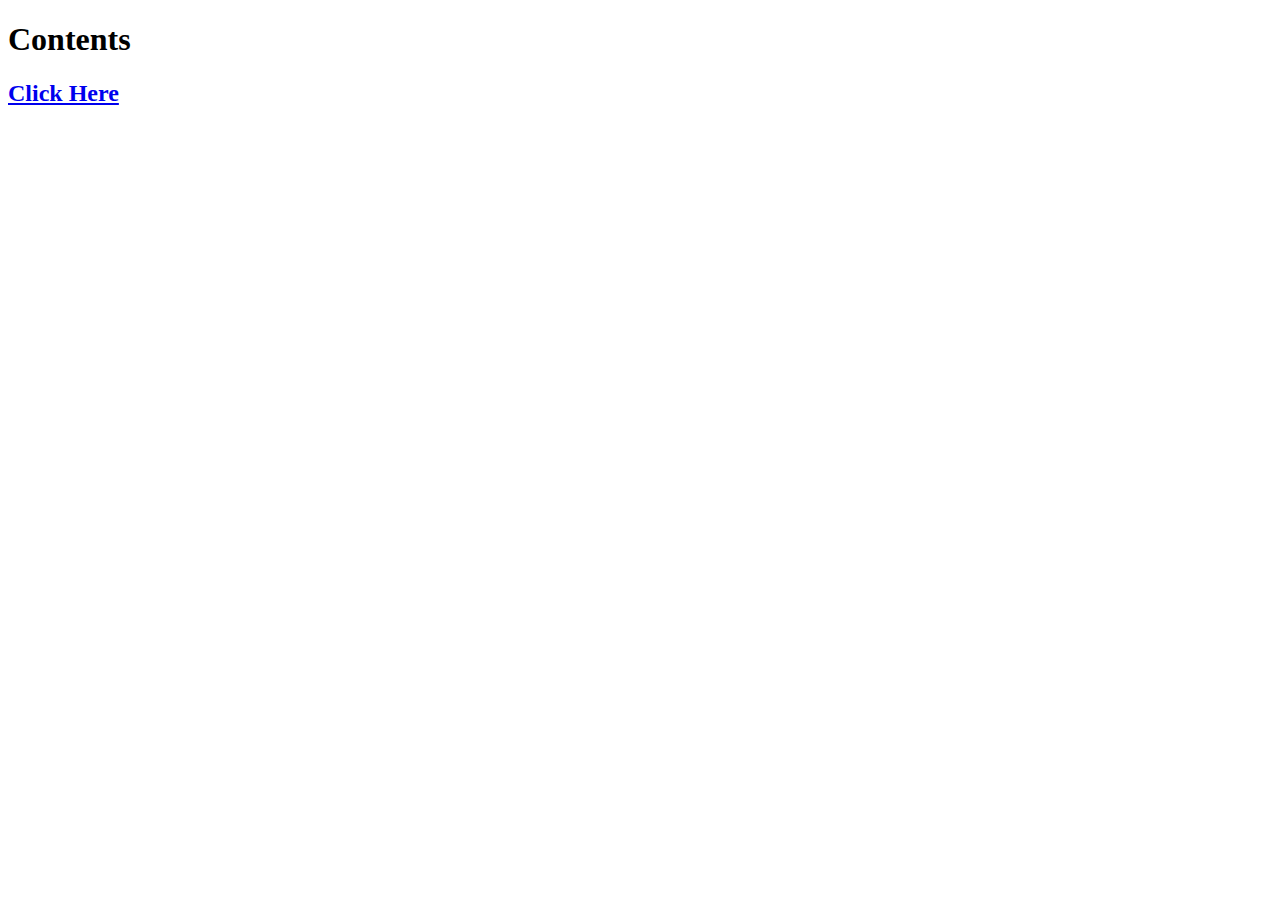
==== about.html @ b2e40f3e "Update" ====
<!DOCTYPE html>
<html lang="en">
<head>
    <meta charset="UTF-8">
    <meta http-equiv="X-UA-Compatible" content="IE-edge">
    <meta name="viewport" content="width=device-width, initial-scale=1.0">
    <title>Main Page</title>
</head>
<body>
    <div class = "container">
        <h1>
            Contents
        </h1>
        <a href="./index.html"><h2>Click Here</h2></a>
    </div>
</body>
</html>
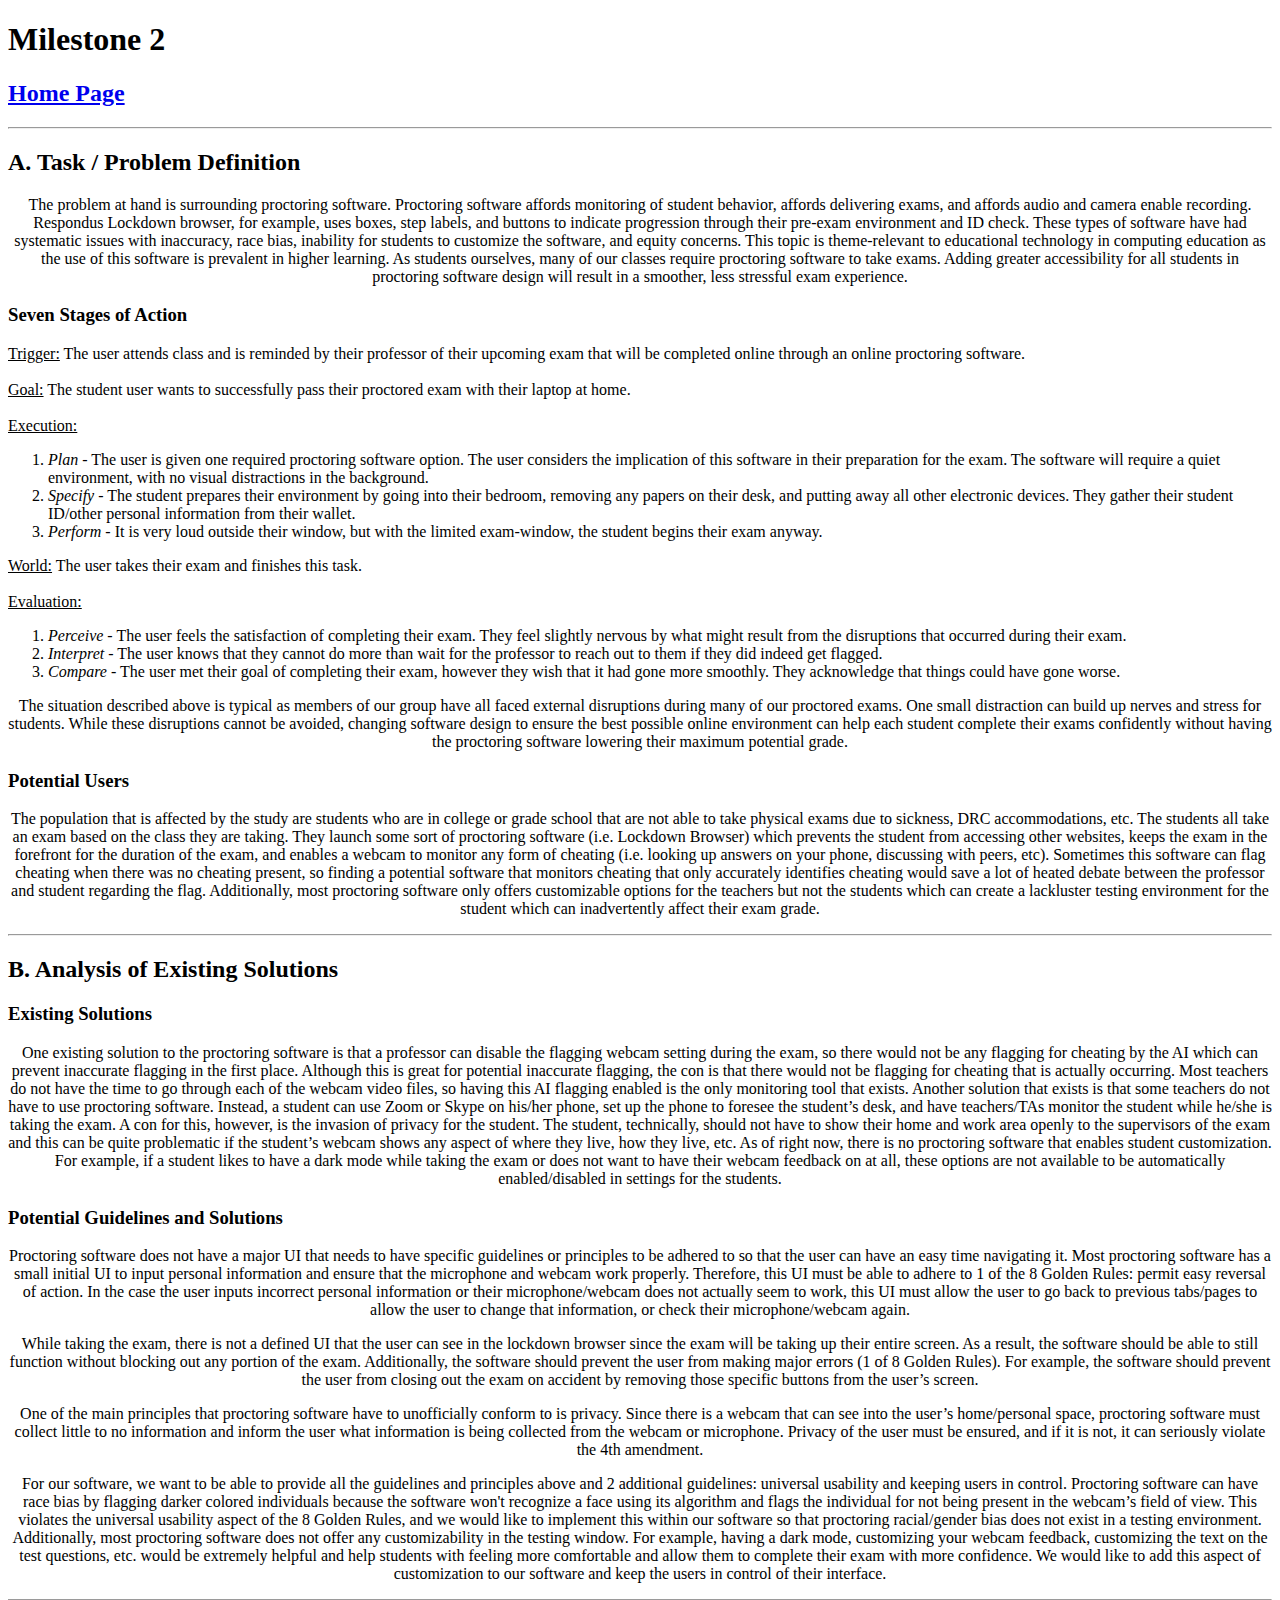
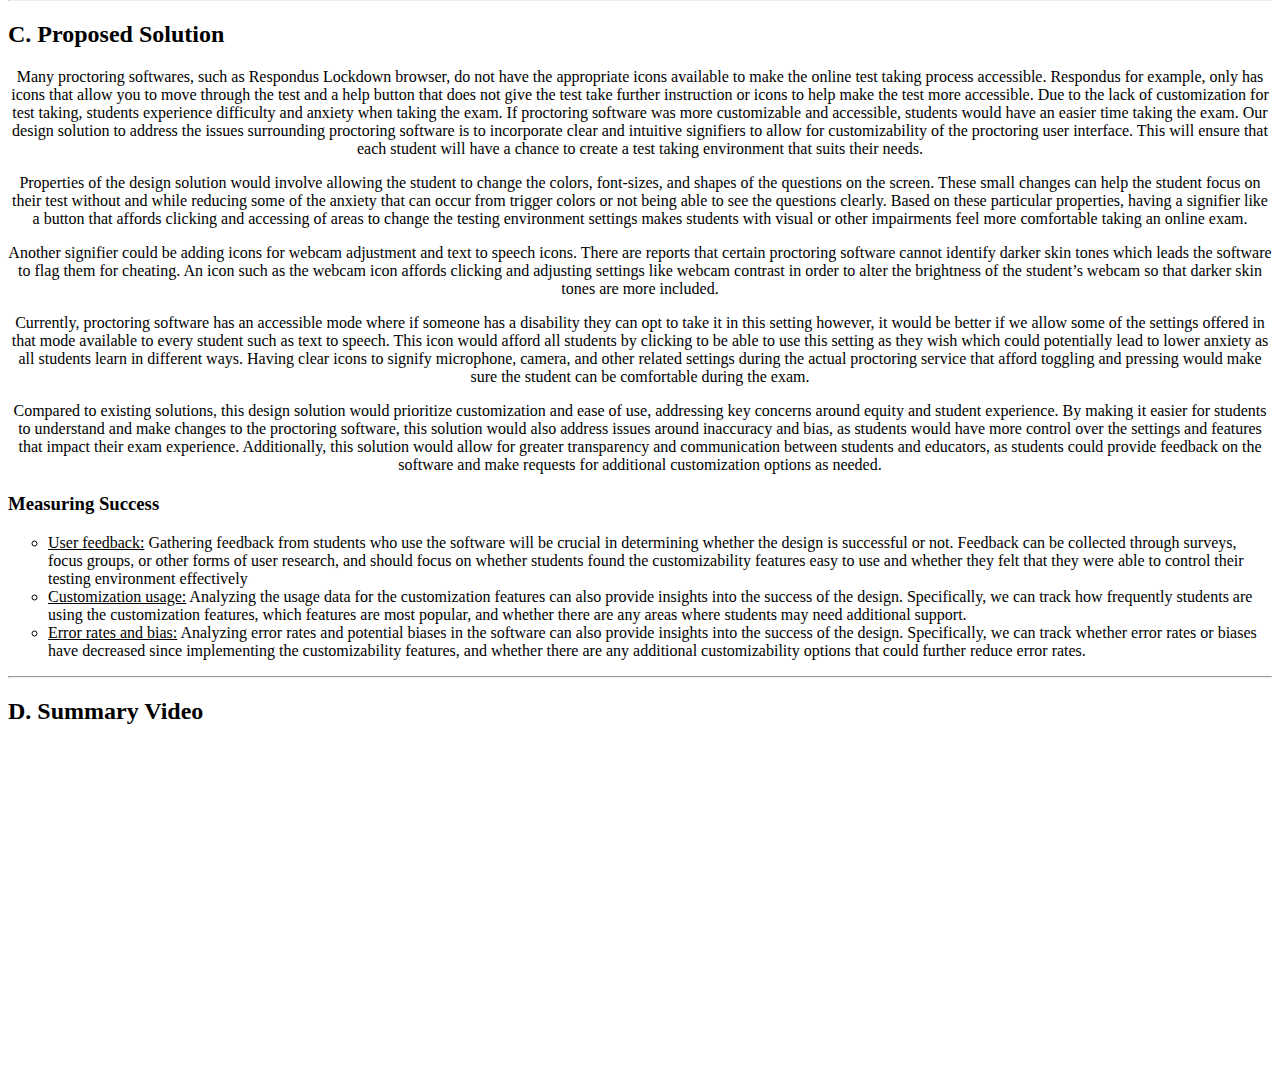
==== commit 9f3643e3: "Embedded video" ====
--- a/about.html
+++ b/about.html
@@ -1,17 +1,121 @@
+
 <!DOCTYPE html>
 <html lang="en">
 <head>
     <meta charset="UTF-8">
     <meta http-equiv="X-UA-Compatible" content="IE-edge">
     <meta name="viewport" content="width=device-width, initial-scale=1.0">
-    <title>Main Page</title>
+    <link rel="stylesheet" href="style.css">
+	<link rel="icon" href="https://favicon-generator.org/favicon-generator/htdocs/favicons/2014-12-28/75945c3f868aa9a88f1b51138ce89da5.ico">
+    <title>Milestone 2</title>
 </head>
 <body>
     <div class = "container">
         <h1>
-            Contents
+            Milestone 2
         </h1>
-        <a href="./index.html"><h2>Click Here</h2></a>
+        <a href="./index.html"><h2>Home Page</h2></a>
+        <hr>
+        <h2>A. Task / Problem Definition</h2>
+        <p style="text-align: center;">The problem at hand is surrounding proctoring software. Proctoring software affords monitoring of student behavior, affords delivering 
+            exams, and affords audio and camera enable recording. Respondus Lockdown browser, for example, uses boxes, step labels, and buttons to 
+            indicate progression through their pre-exam environment and ID check. These types of software have had systematic issues with inaccuracy, 
+            race bias, inability for students to customize the software, and equity concerns. This topic is theme-relevant to educational technology in
+             computing education as the use of this software is prevalent in higher learning. As students ourselves, many of our classes require proctoring 
+             software to take exams. Adding greater accessibility for all students in proctoring software design will result in a smoother, less stressful exam experience. 
+        </p>
+
+        <h3>Seven Stages of Action</h3>
+        <p><u>Trigger:</u> The user attends class and is reminded by their professor of their upcoming exam that will be completed online through an online proctoring software. 
+            <br></br>
+            <u>Goal:</u> The student user wants to successfully pass their proctored exam with their laptop at home. 
+            <br></br>
+            <u>Execution:</u>
+            <ol>
+                <li><i>Plan</i> - The user is given one required proctoring software option. The user considers the implication of this software in their preparation for the exam. The software will 
+                    require a quiet environment, with no visual distractions in the background.</li>
+                <li><i>Specify</i> - The student prepares their environment by going into their bedroom, removing any papers on their desk, and putting away all other electronic devices. They gather
+                     their student ID/other personal information from their wallet. </li>
+                <li><i>Perform</i>  - It is very loud outside their window, but with the limited exam-window, the student begins their exam anyway.</li>
+            </ol>
+            <u>World:</u> The user takes their exam and finishes this task.
+            <br></br>
+            <u>Evaluation:</u>
+            <ol>
+                <li><i>Perceive</i> - The user feels the satisfaction of completing their exam. They feel slightly nervous by what might result from the disruptions that occurred during their exam.</li>
+                <li><i>Interpret</i> - The user knows that they cannot do more than wait for the professor to reach out to them if they did indeed get flagged.</li>
+                <li><i>Compare</i> - The user met their goal of completing their exam, however they wish that it had gone more smoothly. They acknowledge that things could have gone worse.</li>
+            </ol>
+        </p>
+        <p style="text-align: center;"> The situation described above is typical as members of our group have all faced external disruptions during many of our proctored exams. One small distraction can build up nerves and stress for students.
+            While these disruptions cannot be avoided, changing software design to ensure the best possible online environment can help each student complete their exams confidently without having the proctoring software 
+            lowering their maximum potential grade. </p>
+
+    <h3>Potential Users</h3>
+    <p style="text-align: center;">The population that is affected by the study are students who are in college or grade school that are not able to take physical exams due to sickness, DRC accommodations, etc. The students all take an exam based on the class they are taking. 
+        They launch some sort of proctoring software (i.e. Lockdown Browser) which prevents the student from accessing other websites, keeps the exam in the forefront for the duration of the exam, and enables a webcam to monitor any form of cheating
+         (i.e. looking up answers on your phone, discussing with peers, etc). Sometimes this software can flag cheating when there was no cheating present, so finding a potential software that monitors cheating that only accurately identifies cheating would 
+         save a lot of heated debate between the professor and student regarding the flag. Additionally, most proctoring software only offers customizable options for the teachers but not the students which can create a lackluster testing environment for the 
+         student which can inadvertently affect their exam grade. 
+    </p>
+    <hr>
+
+    <h2>B. Analysis of Existing Solutions</h2>
+    <h3>Existing Solutions</h3>
+        <p style="text-align: center;">One existing solution to the proctoring software is that a professor can disable the flagging webcam setting during the exam, so there would not be any flagging for cheating by the AI which can prevent inaccurate flagging in the first place. Although this is great for 
+            potential inaccurate flagging, the con is that there would not be flagging for cheating that is actually occurring. Most teachers do not have the time to go through each of the webcam video files, so having this AI flagging enabled is the only monitoring tool that exists. 
+            Another solution that exists is that some teachers do not have to use proctoring software. Instead, a student can use Zoom or Skype on his/her phone, set up the phone to foresee the student’s desk, and have teachers/TAs monitor the student while he/she is taking the exam. 
+            A con for this, however, is the invasion of privacy for the student. The student, technically, should not have to show their home and work area openly to the supervisors of the exam and this can be quite problematic if the student’s webcam shows any aspect of where they live, 
+            how they live, etc. As of right now, there is no proctoring software that enables student customization. For example, if a student likes to have a dark mode while taking the exam or does not want to have their webcam feedback on at all, these options are not available to be automatically
+             enabled/disabled in settings for the students.</p>
+
+
+    <h3>Potential Guidelines and Solutions</h3>
+        <p style="text-align: center;">Proctoring software does not have a major UI that needs to have specific guidelines or principles to be adhered to so that the user can have an easy time navigating it. Most proctoring software has a small initial UI to input personal information and ensure that the
+             microphone and webcam work properly. Therefore, this UI must be able to adhere to 1 of the 8 Golden Rules: permit easy reversal of action. In the case the user inputs incorrect personal information or their microphone/webcam does not actually seem to work, this UI must allow the user to go back to 
+             previous tabs/pages to allow the user to change that information, or check their microphone/webcam again. </p>
+
+        <p style="text-align: center;">While taking the exam, there is not a defined UI that the user can see in the lockdown browser since the exam will be taking up their entire screen. As a result, the software should be able to still function without blocking out any portion of the exam. Additionally, 
+            the software should prevent the user from making major errors (1 of 8 Golden Rules). For example, the software should prevent the user from closing out the exam on accident by removing those specific buttons from the user’s screen. </p>
+
+        <p style="text-align: center;">One of the main principles that proctoring software have to unofficially conform to is privacy. Since there is a webcam that can see into the user’s home/personal space, proctoring software must collect little to no information and inform the user what information is being collected 
+            from the webcam or microphone. Privacy of the user must be ensured, and if it is not, it can seriously violate the 4th amendment. </p>
+
+        <p style="text-align: center;">For our software, we want to be able to provide all the guidelines and principles above and 2 additional guidelines: universal usability and keeping users in control. Proctoring software can have race bias by flagging darker colored individuals because the software won't recognize a face 
+            using its algorithm and flags the individual for not being present in the webcam’s field of view. This violates the universal usability aspect of the 8 Golden Rules, and we would like to implement this within our software so that proctoring racial/gender bias does not exist in a testing environment. Additionally, most 
+            proctoring software does not offer any customizability in the testing window. For example, having a dark mode, customizing your webcam feedback, customizing the text on the test questions, etc. would be extremely helpful and help students with feeling more comfortable and allow them to complete their exam with more confidence.
+             We would like to add this aspect of customization to our software and keep the users in control of their interface.</p>
+    
+    <hr>
+    <h2>C. Proposed Solution</h2>
+        <p style="text-align: center;">Many proctoring softwares, such as Respondus Lockdown browser, do not have the appropriate icons available to make the online test taking process accessible. Respondus for example, only has icons that allow you to move through the test and a help button that does not give the test take further instruction or 
+            icons to help make the test more accessible. Due to the lack of customization for test taking, students experience difficulty and anxiety when taking the exam. If proctoring software was more customizable and accessible, students would have an easier time taking the exam. Our design solution to address the issues surrounding proctoring 
+            software is to incorporate clear and intuitive signifiers to allow for customizability of the proctoring user interface. This will ensure that each student will have a chance to create a test taking environment that suits their needs.
+        </p>
+        <p style="text-align: center;">
+            Properties of the design solution would involve allowing the student to change the colors, font-sizes, and shapes of the questions on the screen. These small changes can help the student focus on their test without and while reducing some of the anxiety that can occur from trigger colors or not being able to see the questions clearly. Based 
+            on these particular properties, having a signifier like a button that affords clicking and accessing of areas to change the testing environment settings makes students with visual or other impairments feel more comfortable taking an online exam. </p>
+        <p style="text-align: center;">Another signifier could be adding icons for webcam adjustment and text to speech icons. There are reports that certain proctoring software cannot identify darker skin tones which leads the software to flag them for cheating. An icon such as the webcam icon affords clicking and adjusting settings like webcam contrast in 
+            order to alter the brightness of the student’s webcam so that darker skin tones are more included. </p>
+        <p style="text-align: center;">Currently, proctoring software has an accessible mode where if someone has a disability they can opt to take it in this setting however, it would be better if we allow some of the settings offered in that mode available to every student such as text to speech. This icon would afford all students by clicking to be able to 
+            use this setting as they wish which could potentially lead to lower anxiety as all students learn in different ways. Having clear icons to signify microphone, camera, and other related settings during the actual proctoring service that afford toggling and pressing would make sure the student can be comfortable during the exam. </p>
+        <p style="text-align: center;">Compared to existing solutions, this design solution would prioritize customization and ease of use, addressing key concerns around equity and student experience. By making it easier for students to understand and make changes to the proctoring software, this solution would also address issues around inaccuracy and bias, as
+             students would have more control over the settings and features that impact their exam experience. Additionally, this solution would allow for greater transparency and communication between students and educators, as students could provide feedback on the software and make requests for additional customization options as needed. </p>
+
+     <h3>Measuring Success</h3>
+        <ol>
+            <li style="list-style: circle;"><u>User feedback:</u> Gathering feedback from students who use the software will be crucial in determining whether the design is successful or not. Feedback can be collected through surveys, focus groups, or other forms of user research, and should focus on whether students found the customizability features easy to use and whether they felt that they were able to control their testing environment effectively</li>
+            <li style="list-style: circle;"><u>Customization usage:</u> Analyzing the usage data for the customization features can also provide insights into the success of the design. Specifically, we can track how frequently students are using the customization features, which features are most popular, and whether there are any areas where students may need additional support.</li>
+            <li style="list-style: circle;"><u>Error rates and bias:</u> Analyzing error rates and potential biases in the software can also provide insights into the success of the design. Specifically, we can track whether error rates or biases have decreased since implementing the customizability features, and whether there are any additional customizability options that could further reduce error rates.</li>
+        </ol>
+
+    <hr>
+    <h2>D. Summary Video</h2>
+
+	<div class = "video">
+        <iframe width="560" height="315" src="https://www.youtube.com/embed/Ahe924VVE7g" title="YouTube video player" frameborder="0" allow="accelerometer; autoplay; clipboard-write; encrypted-media; gyroscope; picture-in-picture; web-share" allowfullscreen></iframe>
     </div>
+	
+   </div>
 </body>
 </html>
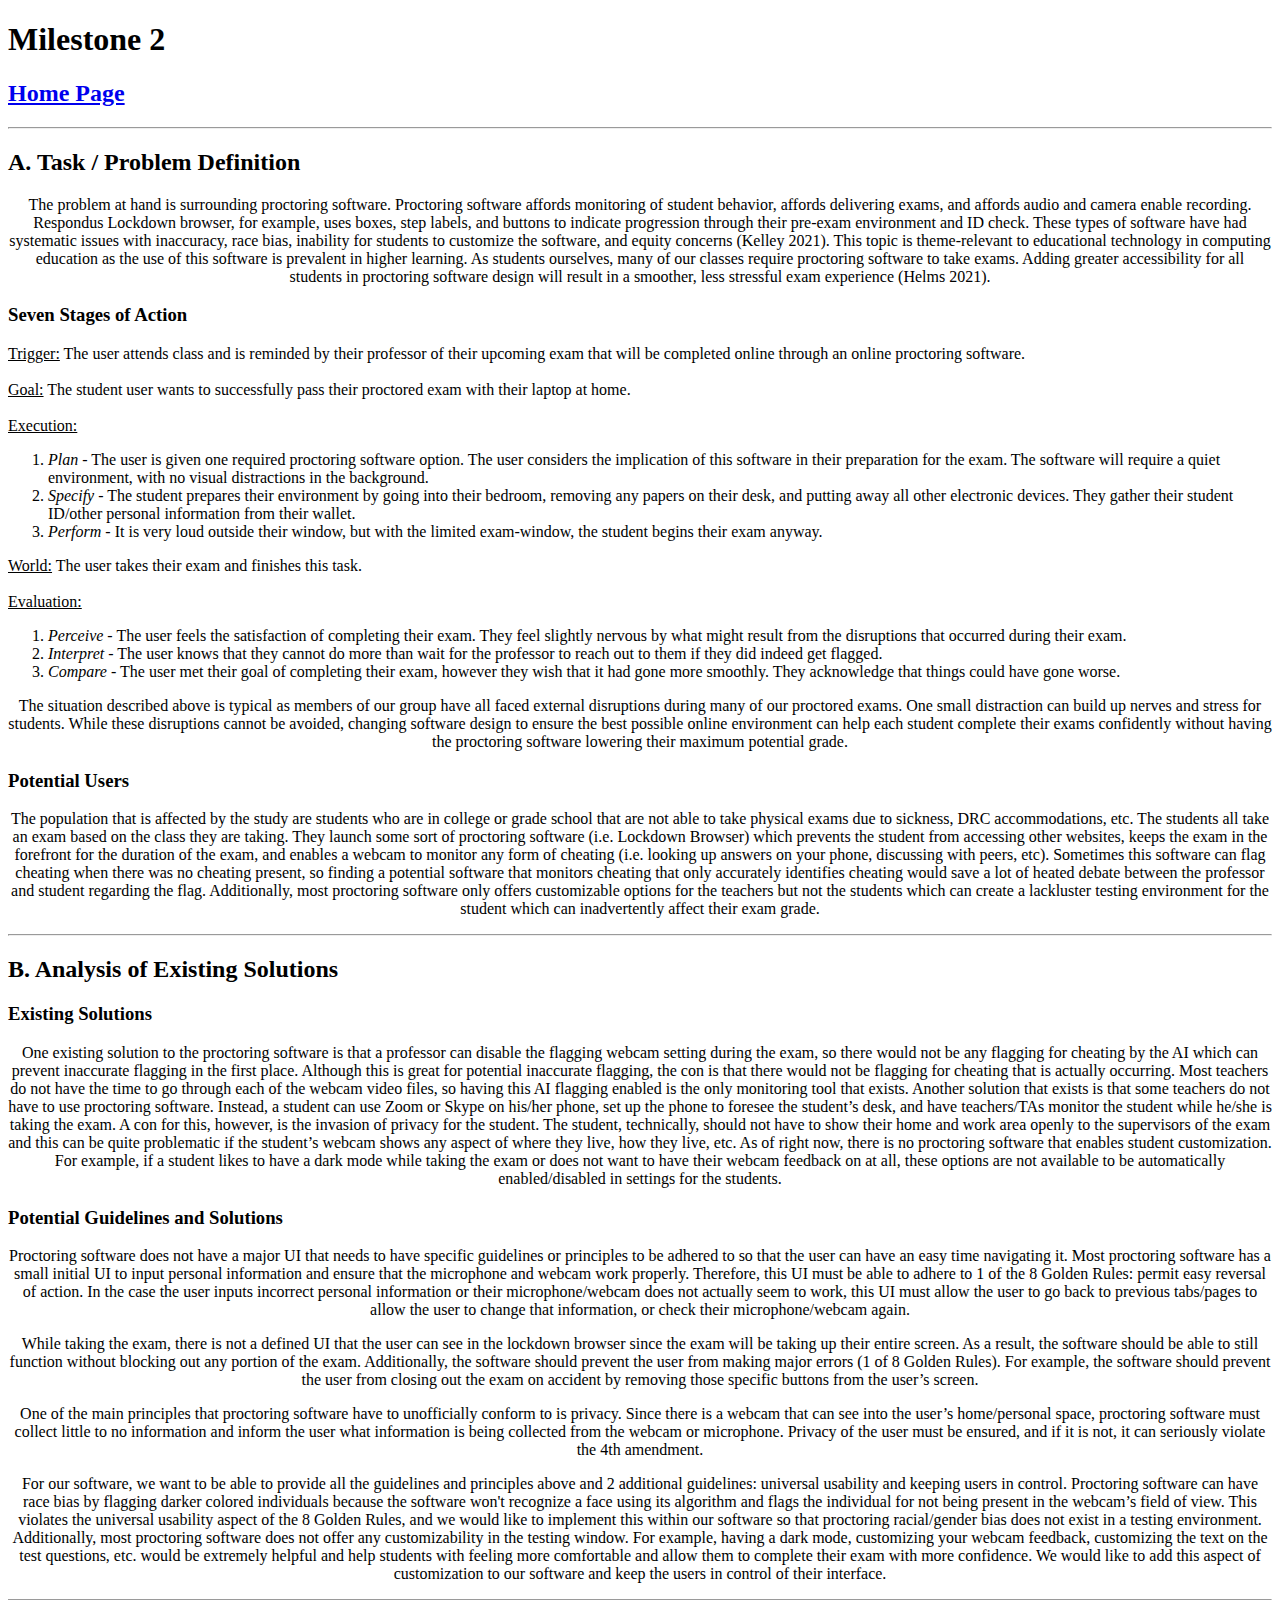
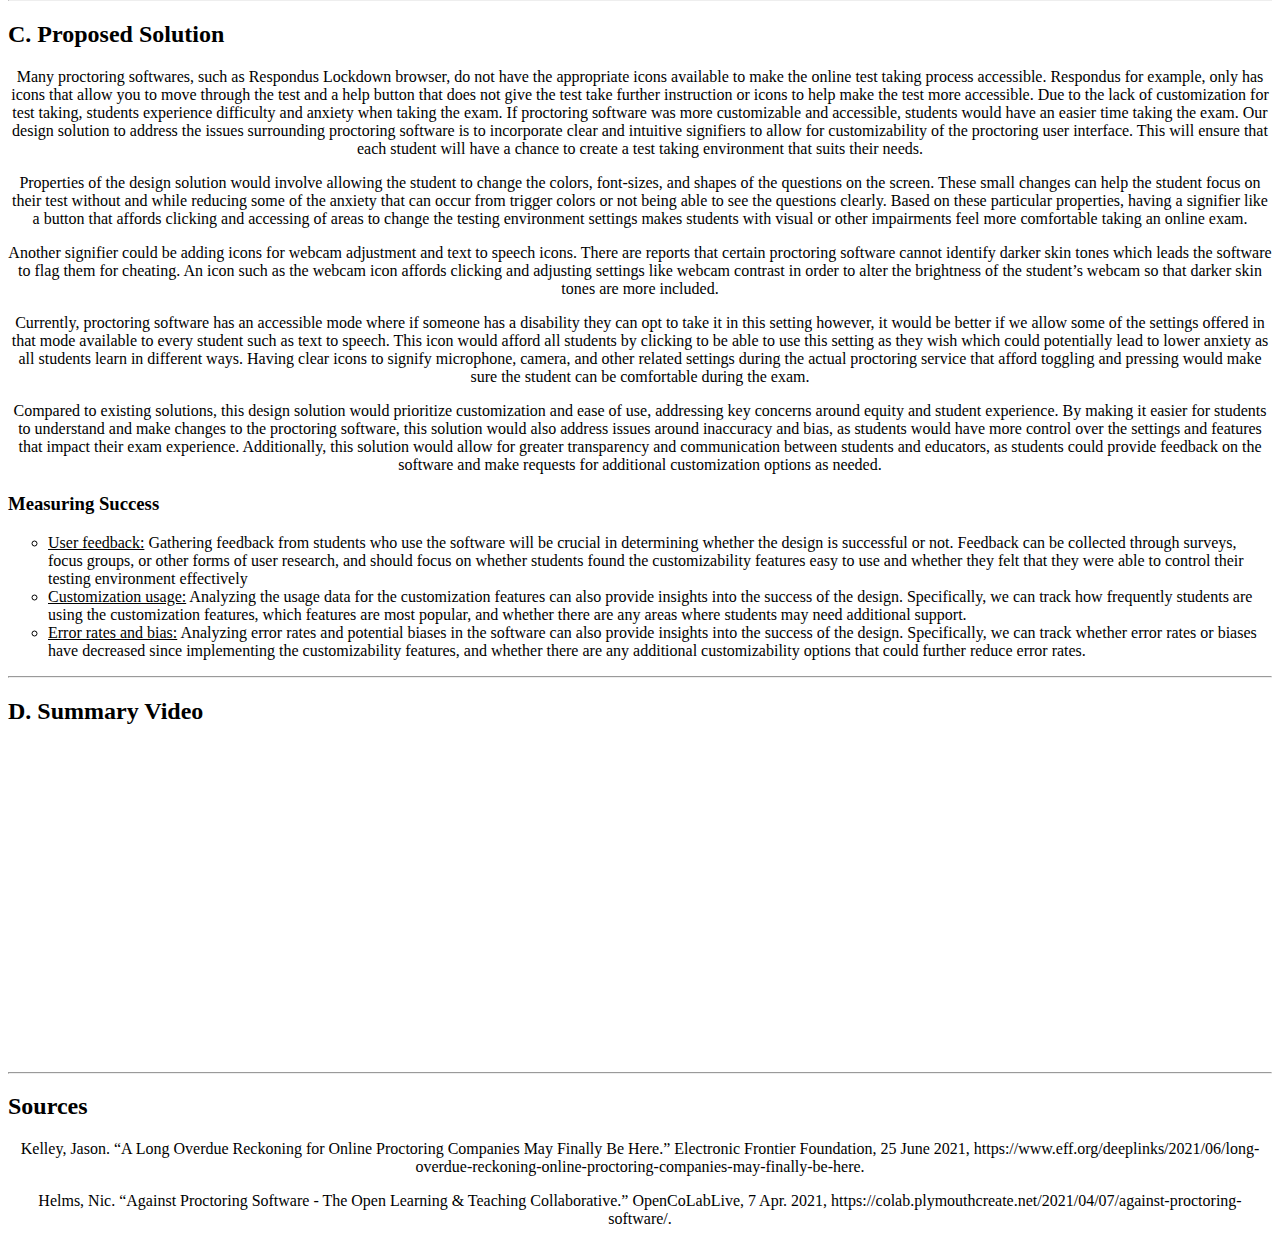
==== commit 243d38b4: "Update about.html" ====
--- a/about.html
+++ b/about.html
@@ -20,9 +20,9 @@
         <p style="text-align: center;">The problem at hand is surrounding proctoring software. Proctoring software affords monitoring of student behavior, affords delivering 
             exams, and affords audio and camera enable recording. Respondus Lockdown browser, for example, uses boxes, step labels, and buttons to 
             indicate progression through their pre-exam environment and ID check. These types of software have had systematic issues with inaccuracy, 
-            race bias, inability for students to customize the software, and equity concerns. This topic is theme-relevant to educational technology in
+            race bias, inability for students to customize the software, and equity concerns (Kelley 2021). This topic is theme-relevant to educational technology in
              computing education as the use of this software is prevalent in higher learning. As students ourselves, many of our classes require proctoring 
-             software to take exams. Adding greater accessibility for all students in proctoring software design will result in a smoother, less stressful exam experience. 
+             software to take exams. Adding greater accessibility for all students in proctoring software design will result in a smoother, less stressful exam experience (Helms 2021). 
         </p>
 
         <h3>Seven Stages of Action</h3>
@@ -116,6 +116,13 @@
         <iframe width="560" height="315" src="https://www.youtube.com/embed/Ahe924VVE7g" title="YouTube video player" frameborder="0" allow="accelerometer; autoplay; clipboard-write; encrypted-media; gyroscope; picture-in-picture; web-share" allowfullscreen></iframe>
     </div>
 	
+	<hr>
+
+    <h2>Sources</h2>
+    <p style="text-align: center;">Kelley, Jason. “A Long Overdue Reckoning for Online Proctoring Companies May Finally Be Here.” Electronic Frontier Foundation, 25 June 2021, https://www.eff.org/deeplinks/2021/06/long-overdue-reckoning-online-proctoring-companies-may-finally-be-here. </p>
+    <p style="text-align: center;">Helms, Nic. “Against Proctoring Software - The Open Learning &amp; Teaching Collaborative.” OpenCoLabLive, 7 Apr. 2021, https://colab.plymouthcreate.net/2021/04/07/against-proctoring-software/.</p>
+
+	
    </div>
 </body>
 </html>
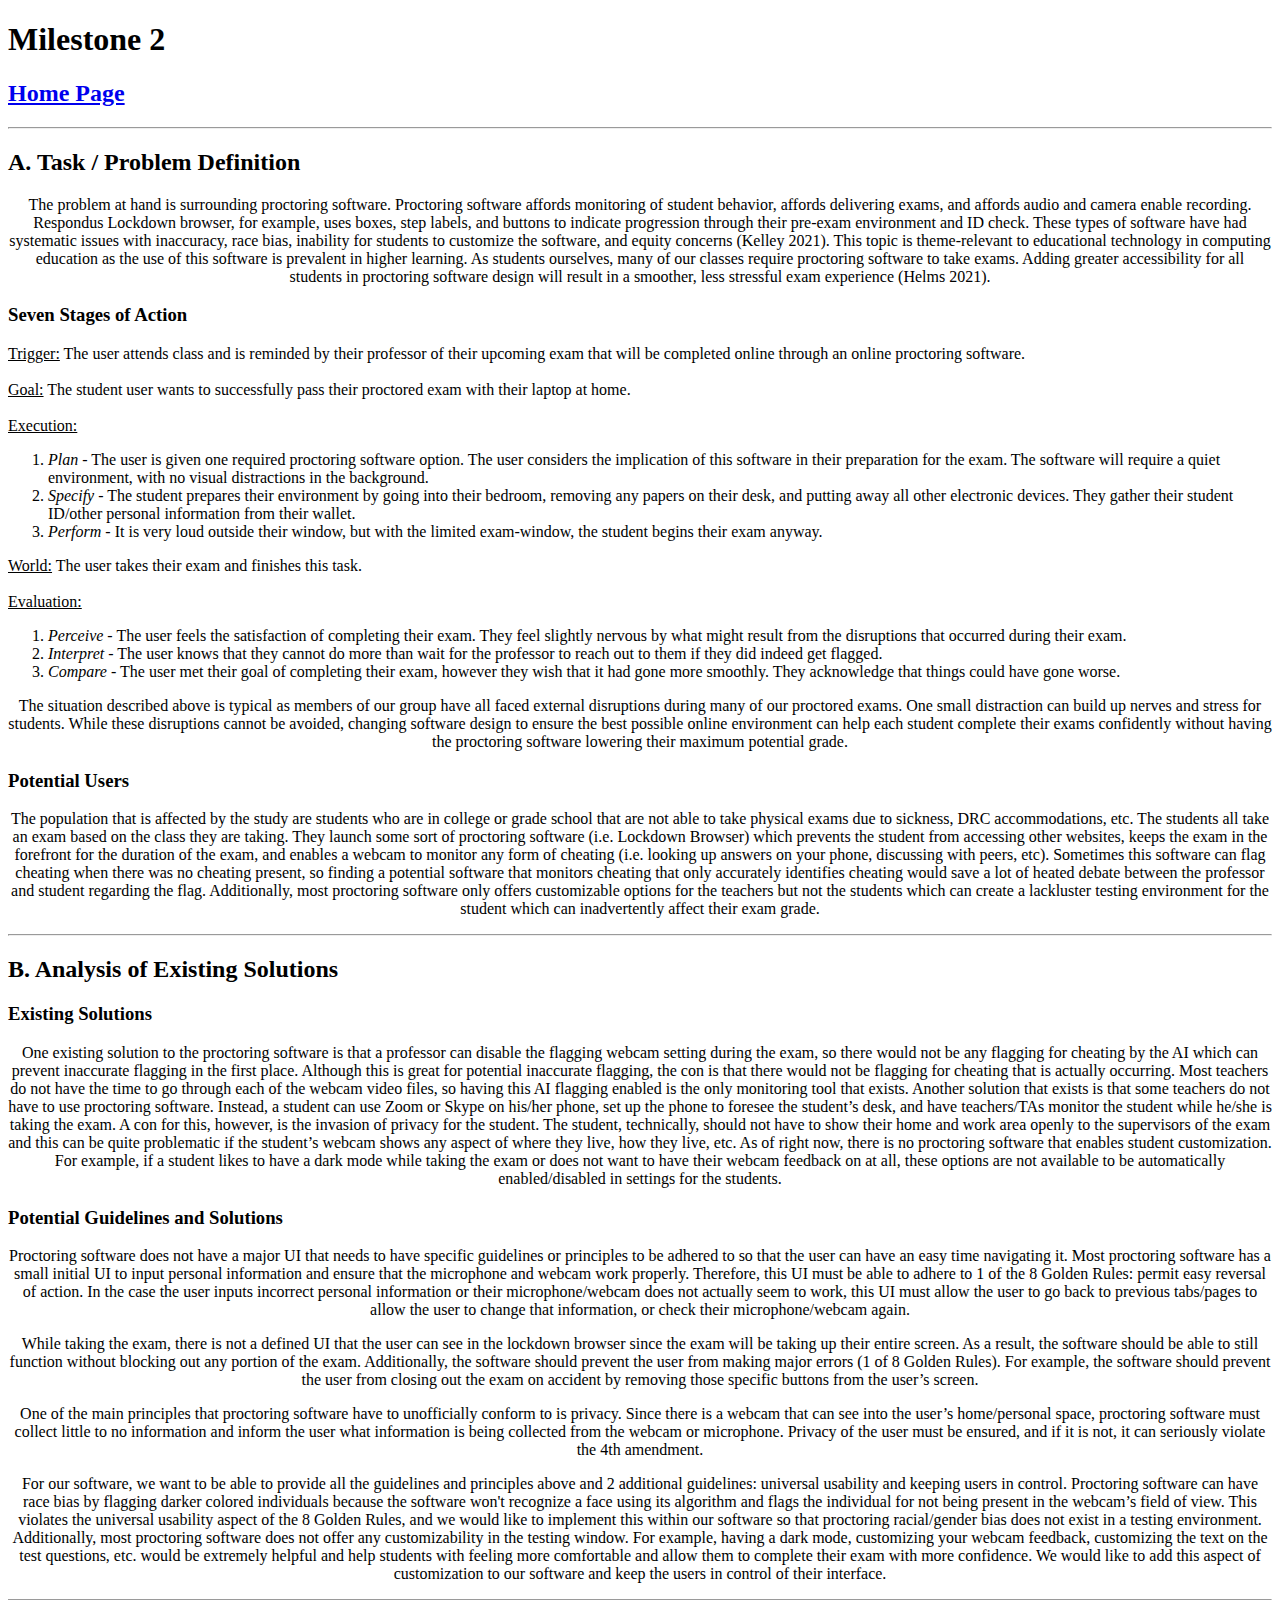
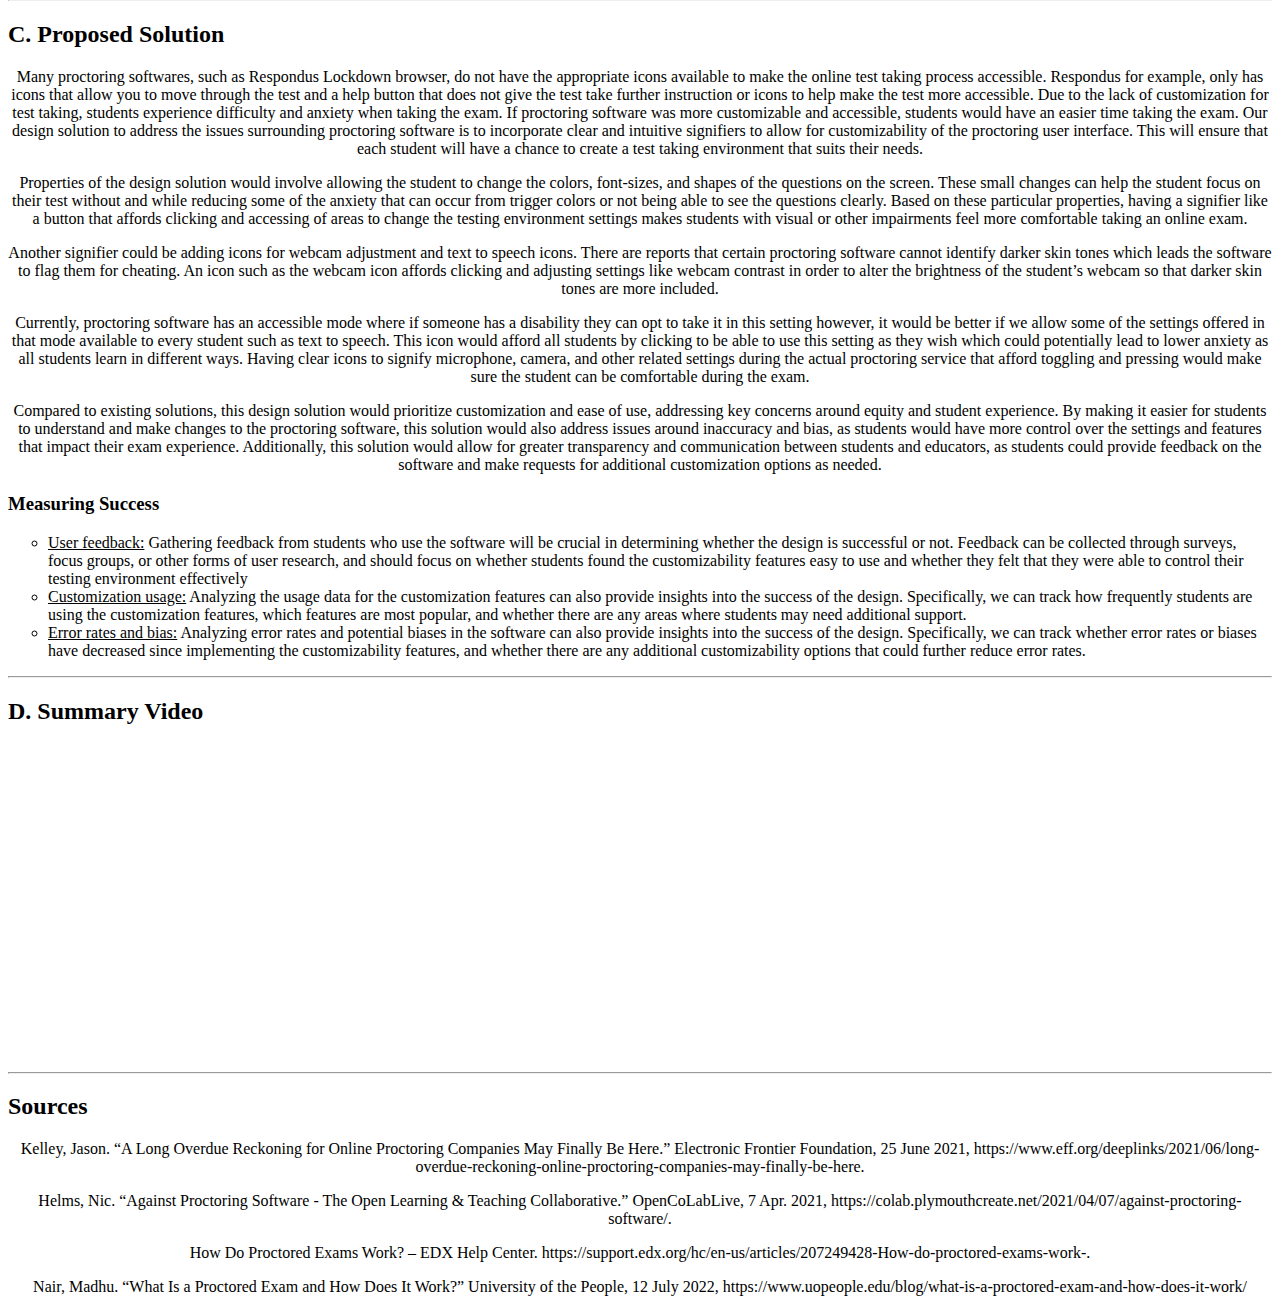
==== commit 89a82fd6: "Update about.html" ====
--- a/about.html
+++ b/about.html
@@ -121,6 +121,8 @@
     <h2>Sources</h2>
     <p style="text-align: center;">Kelley, Jason. “A Long Overdue Reckoning for Online Proctoring Companies May Finally Be Here.” Electronic Frontier Foundation, 25 June 2021, https://www.eff.org/deeplinks/2021/06/long-overdue-reckoning-online-proctoring-companies-may-finally-be-here. </p>
     <p style="text-align: center;">Helms, Nic. “Against Proctoring Software - The Open Learning &amp; Teaching Collaborative.” OpenCoLabLive, 7 Apr. 2021, https://colab.plymouthcreate.net/2021/04/07/against-proctoring-software/.</p>
+	<p style="text-align: center;">How Do Proctored Exams Work? – EDX Help Center. https://support.edx.org/hc/en-us/articles/207249428-How-do-proctored-exams-work-.</p>
+<p style="text-align: center;">Nair, Madhu. “What Is a Proctored Exam and How Does It Work?” University of the People, 12 July 2022, https://www.uopeople.edu/blog/what-is-a-proctored-exam-and-how-does-it-work/</p>
 
 	
    </div>
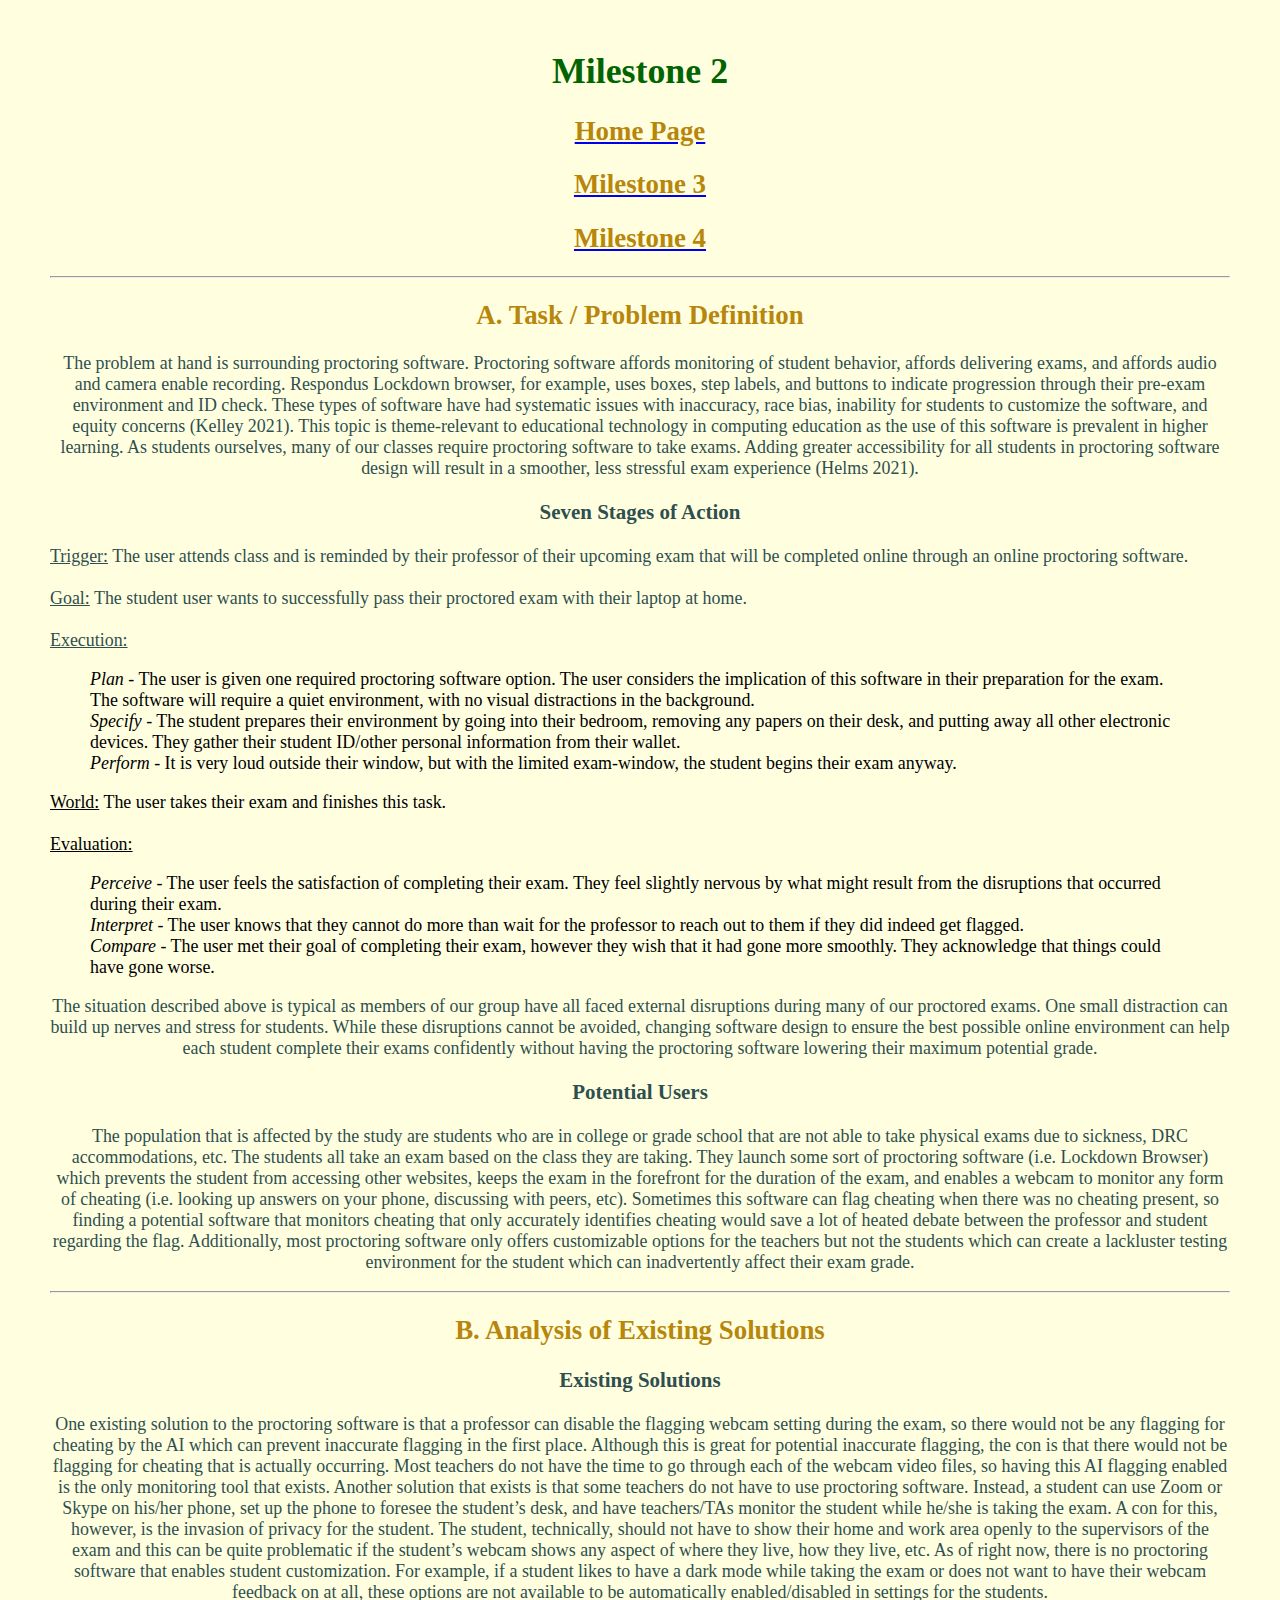
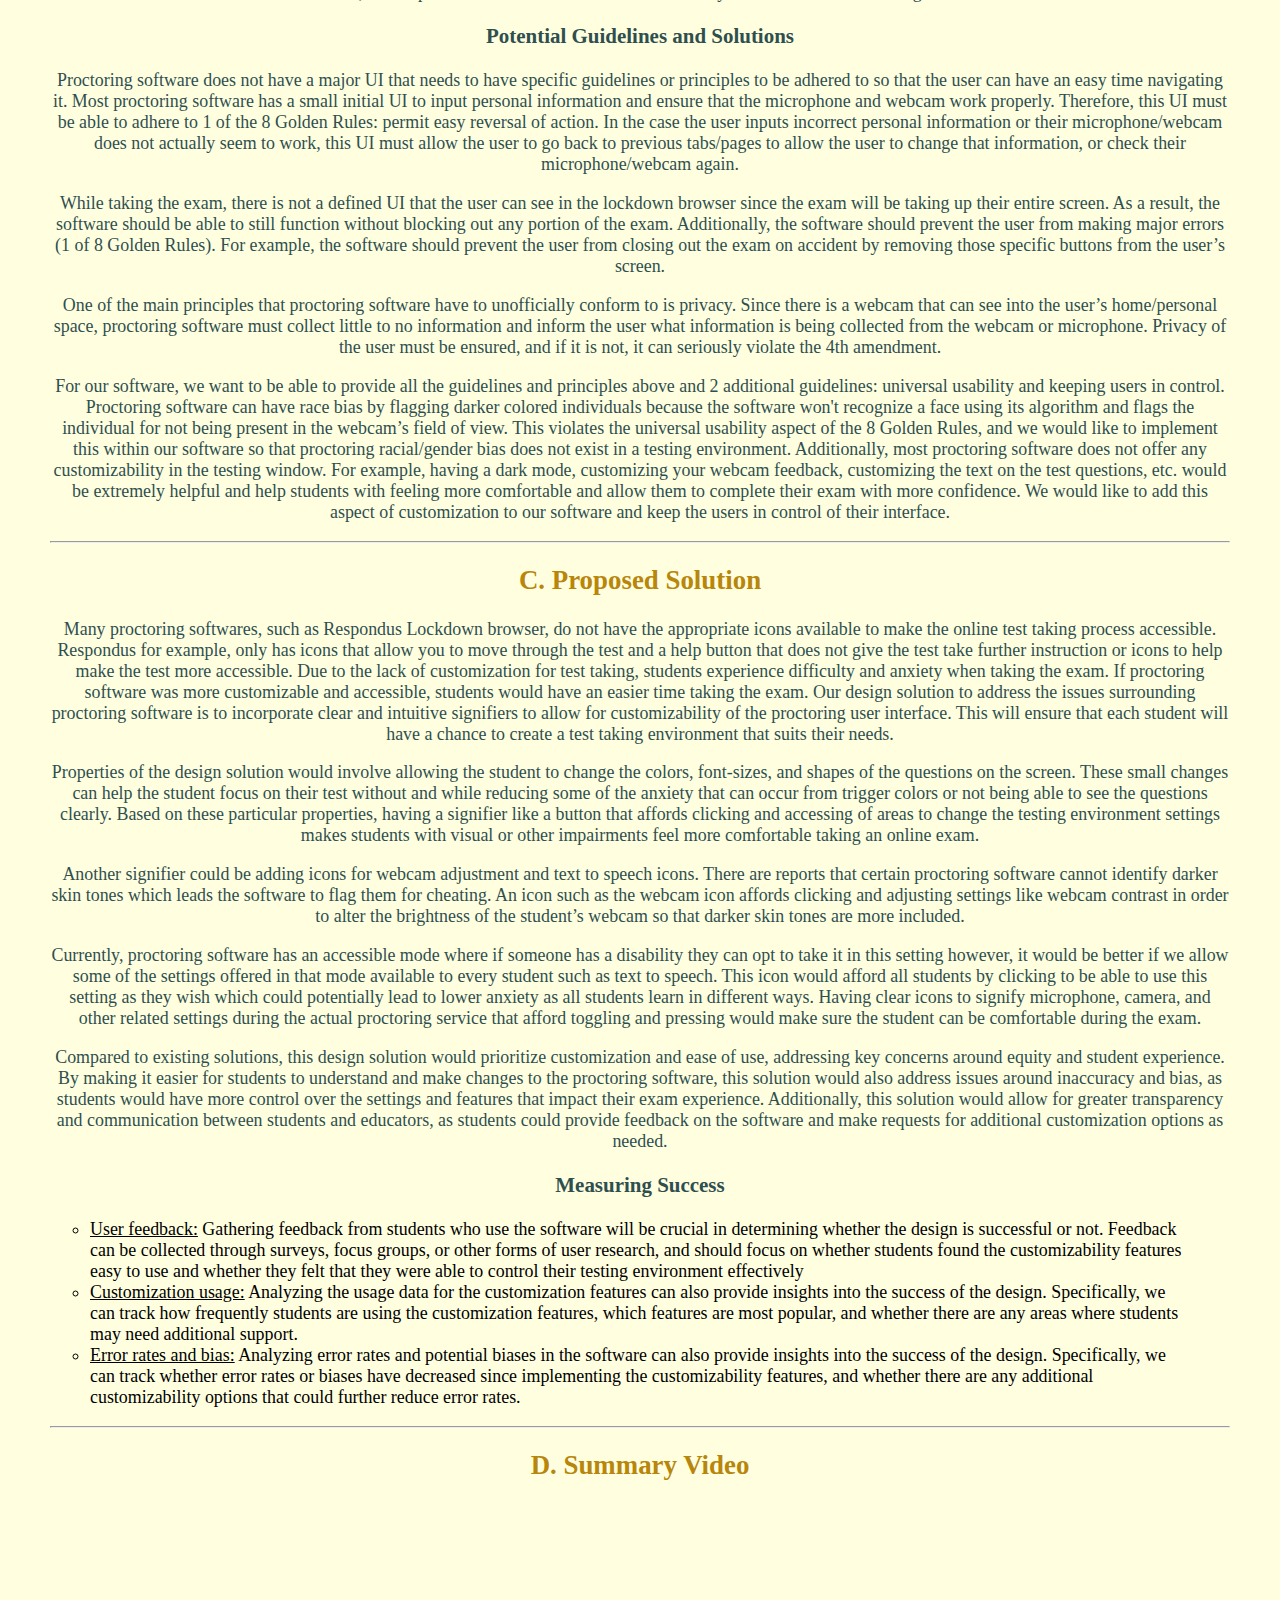
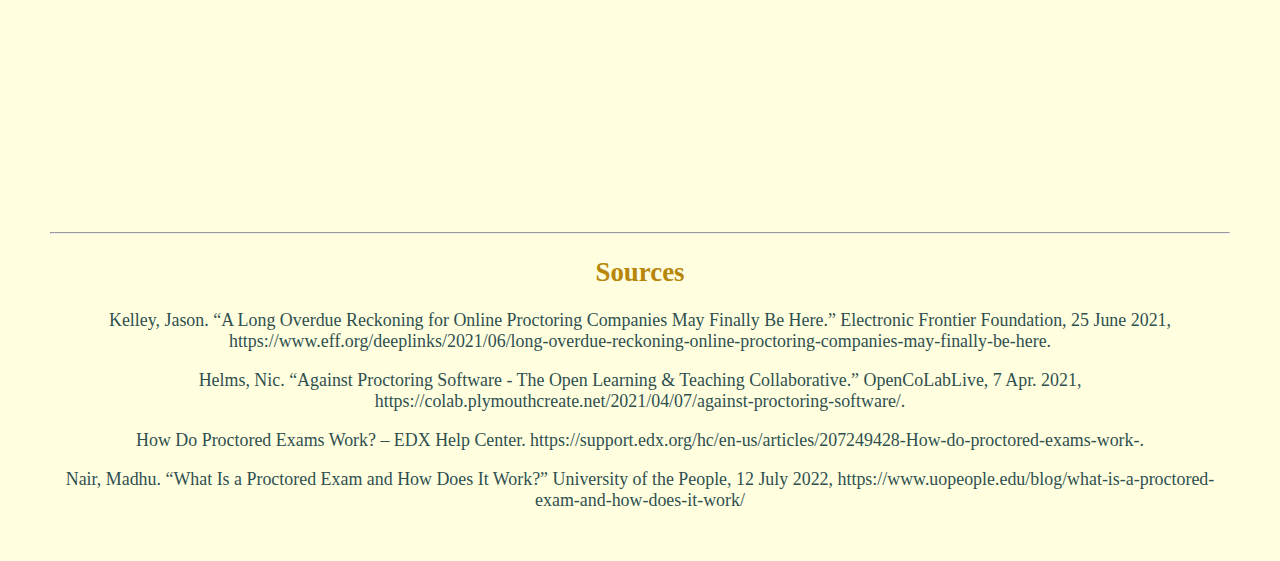
==== commit af2f2945: "Update about.html" ====
--- a/about.html
+++ b/about.html
@@ -15,6 +15,8 @@
             Milestone 2
         </h1>
         <a href="./index.html"><h2>Home Page</h2></a>
+	    <a href="./design.html"><h2>Milestone 3</h2></a>
+	    <a href="./prototype.html"><h2>Milestone 4</h2></a>
         <hr>
         <h2>A. Task / Problem Definition</h2>
         <p style="text-align: center;">The problem at hand is surrounding proctoring software. Proctoring software affords monitoring of student behavior, affords delivering 
--- a/style.css
+++ b/style.css
@@ -0,0 +1,62 @@
+h1{
+    font-style: normal;
+    color: darkgreen;
+    font-family: 'Bitter',serif;
+    text-align: center;
+}
+
+h2{
+    font-style: normal;
+    color:darkgoldenrod;
+    font-family: 'Bitter',serif;
+    text-align: center;
+}
+
+h3{
+    color:darkslategrey;
+    text-align: center;
+ }
+
+li{
+    padding-right: 45px;
+    list-style: none;
+}
+
+body{
+margin: 50px;
+background-color:lightyellow;
+font-size: 1.4vw;
+}
+
+p{
+    color:darkslategrey;
+    font-family: 'Bitter',serif;
+
+}
+
+p.shifted {
+    margin-left: 30px;
+}
+
+.column {
+    float:left;
+    width: 50%;
+   
+}
+
+table, th, td {
+  border:1px solid black;
+    text-align: center;
+}
+
+.row::after {
+    content: "";
+    display: table;
+    clear:both;
+    
+}
+
+.video{
+    text-align: center;
+}
+
